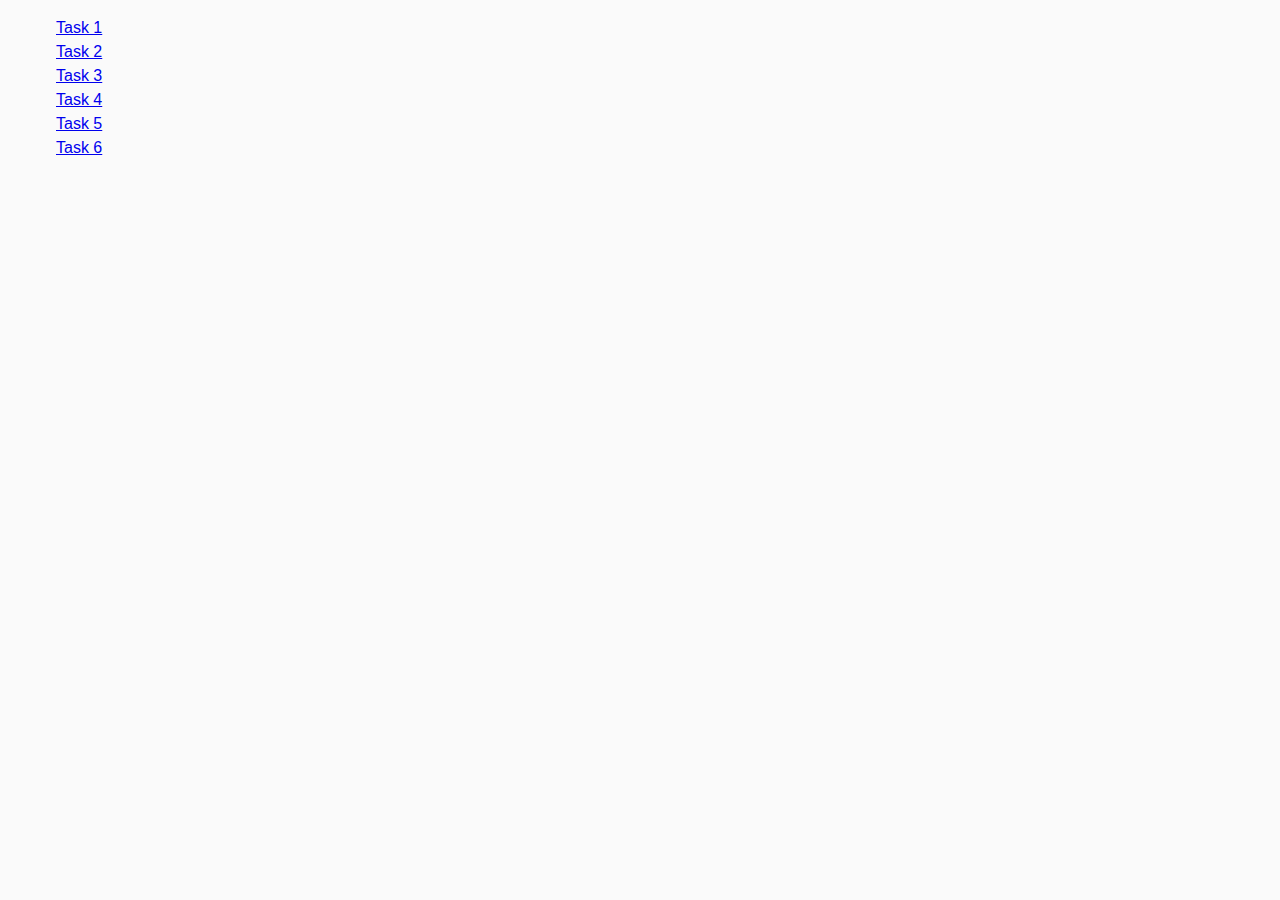
==== index.html @ 714e73f1 "New" ====
<!DOCTYPE html>
<html lang="en">
  <head>
    <meta charset="UTF-8" />
    <meta http-equiv="X-UA-Compatible" content="IE=edge" />
    <meta name="viewport" content="width=device-width, initial-scale=1.0" />
    <title>Homework 7</title>
    <link rel="stylesheet" href="css/common.css" />
  </head>
  <body>
    <ul>
      <li><a href="task-1.html">Task 1</a></li>
      <li><a href="task-2.html">Task 2</a></li>
      <li><a href="task-3.html">Task 3</a></li>
      <li><a href="task-4.html">Task 4</a></li>
      <li><a href="task-5.html">Task 5</a></li>
      <li><a href="task-6.html">Task 6</a></li>
    </ul>
  </body>
</html>
---- css/common.css ----
* {
    box-sizing: border-box;
  }
  
  body {
    margin: 16px;
    font-family: -apple-system, BlinkMacSystemFont, 'Segoe UI', Roboto, Oxygen,
      Ubuntu, Cantarell, 'Open Sans', 'Helvetica Neue', sans-serif;
    -webkit-font-smoothing: antialiased;
    -moz-osx-font-smoothing: grayscale;
    background-color: #fafafa;
    color: #212121;
    line-height: 1.5;
  }
  
  .gallery {
    display: grid;
    grid-template-columns: repeat(auto-fit, minmax(200px, 1fr));
    gap: 16px;
  }
  
  .gallery img {
    height: 100%;
    width: 100%;
    object-fit: cover;
  }
  
  ul {
    list-style-type: none;
  }
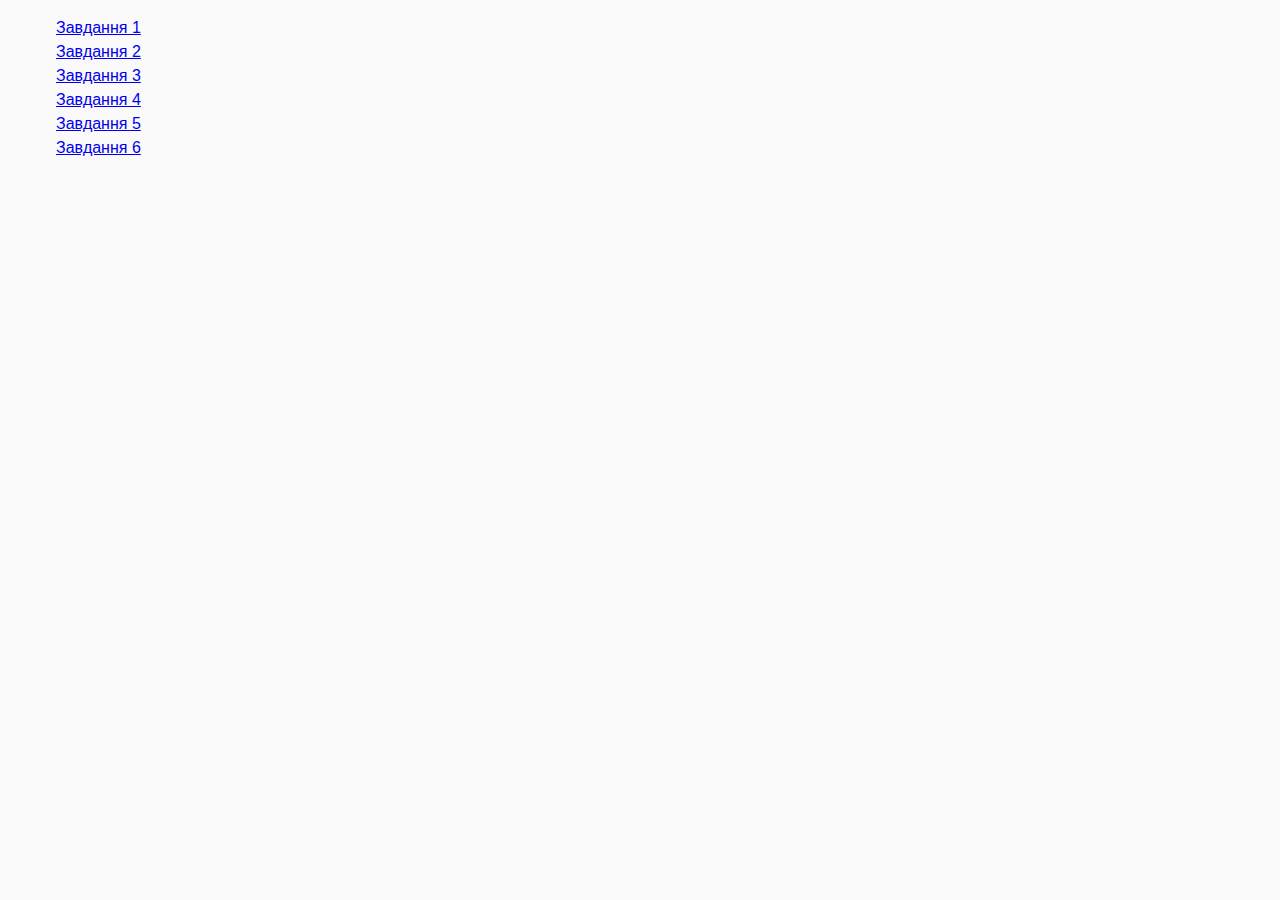
==== commit a17baa10: "New" ====
--- a/index.html
+++ b/index.html
@@ -9,12 +9,12 @@
   </head>
   <body>
     <ul>
-      <li><a href="task-1.html">Task 1</a></li>
-      <li><a href="task-2.html">Task 2</a></li>
-      <li><a href="task-3.html">Task 3</a></li>
-      <li><a href="task-4.html">Task 4</a></li>
-      <li><a href="task-5.html">Task 5</a></li>
-      <li><a href="task-6.html">Task 6</a></li>
+      <li><a href="task-1.html">Завдання 1</a></li>
+      <li><a href="task-2.html">Завдання 2</a></li>
+      <li><a href="task-3.html">Завдання 3</a></li>
+      <li><a href="task-4.html">Завдання 4</a></li>
+      <li><a href="task-5.html">Завдання 5</a></li>
+      <li><a href="task-6.html">Завдання 6</a></li>
     </ul>
   </body>
 </html>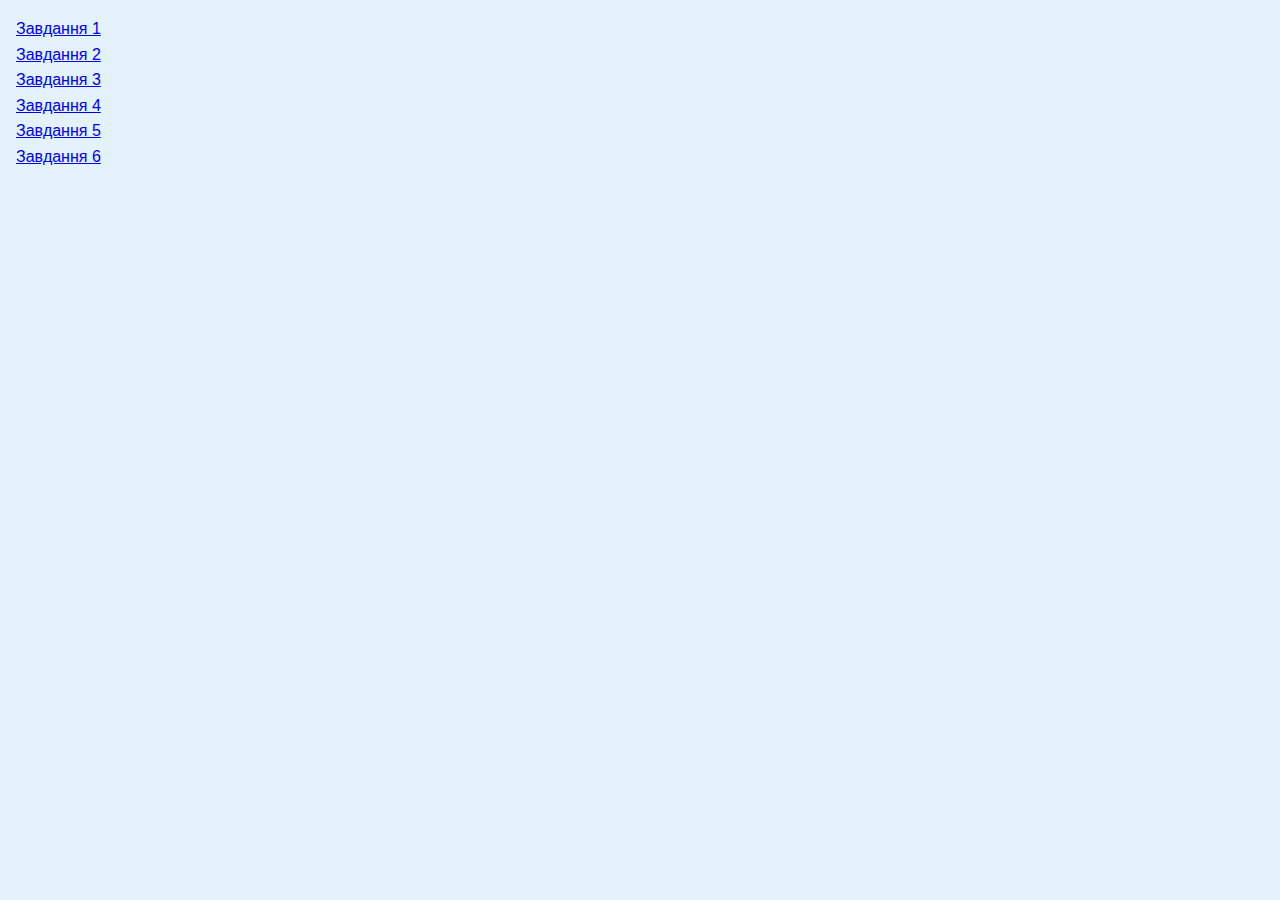
==== commit 8b2f584b: "New5" ====
--- a/index.html
+++ b/index.html
@@ -4,7 +4,7 @@
     <meta charset="UTF-8" />
     <meta http-equiv="X-UA-Compatible" content="IE=edge" />
     <meta name="viewport" content="width=device-width, initial-scale=1.0" />
-    <title>Homework 7</title>
+    <title>Кулик Вероніка</title>
     <link rel="stylesheet" href="css/common.css" />
   </head>
   <body>
--- a/css/common.css
+++ b/css/common.css
@@ -4,27 +4,47 @@
   
   body {
     margin: 16px;
-    font-family: -apple-system, BlinkMacSystemFont, 'Segoe UI', Roboto, Oxygen,
-      Ubuntu, Cantarell, 'Open Sans', 'Helvetica Neue', sans-serif;
+    font-family: -apple-system, BlinkMacSystemFont, 'Segoe UI', Roboto, Oxygen, Ubuntu, Cantarell, 'Open Sans', 'Helvetica Neue', sans-serif;
     -webkit-font-smoothing: antialiased;
     -moz-osx-font-smoothing: grayscale;
-    background-color: #fafafa;
-    color: #212121;
-    line-height: 1.5;
+    background-color: #e3f2fd; 
+    color: #1a1a1a;
+    line-height: 1.6;
   }
   
   .gallery {
     display: grid;
     grid-template-columns: repeat(auto-fit, minmax(200px, 1fr));
-    gap: 16px;
+    gap: 20px;
+    padding: 10px; 
+    border-radius: 8px;
+    background-color: #fdfdfd;
+    box-shadow: 0 4px 8px rgba(0, 0, 0, 0.1); 
   }
   
   .gallery img {
     height: 100%;
     width: 100%;
     object-fit: cover;
+    border-radius: 8px; 
+    transition: transform 0.3s ease, box-shadow 0.3s ease; 
+  }
+  
+  .gallery img:hover {
+    transform: scale(1.05);
+    box-shadow: 0 8px 16px rgba(0, 0, 0, 0.2); 
   }
   
   ul {
     list-style-type: none;
-  }+    padding: 0; 
+  }
+  
+  h2 {
+    font-size: 1.5em;
+    color: #0d47a1; 
+    text-transform: uppercase;
+    margin-bottom: 8px;
+    border-bottom: 2px solid #64b5f6; 
+  }
+  